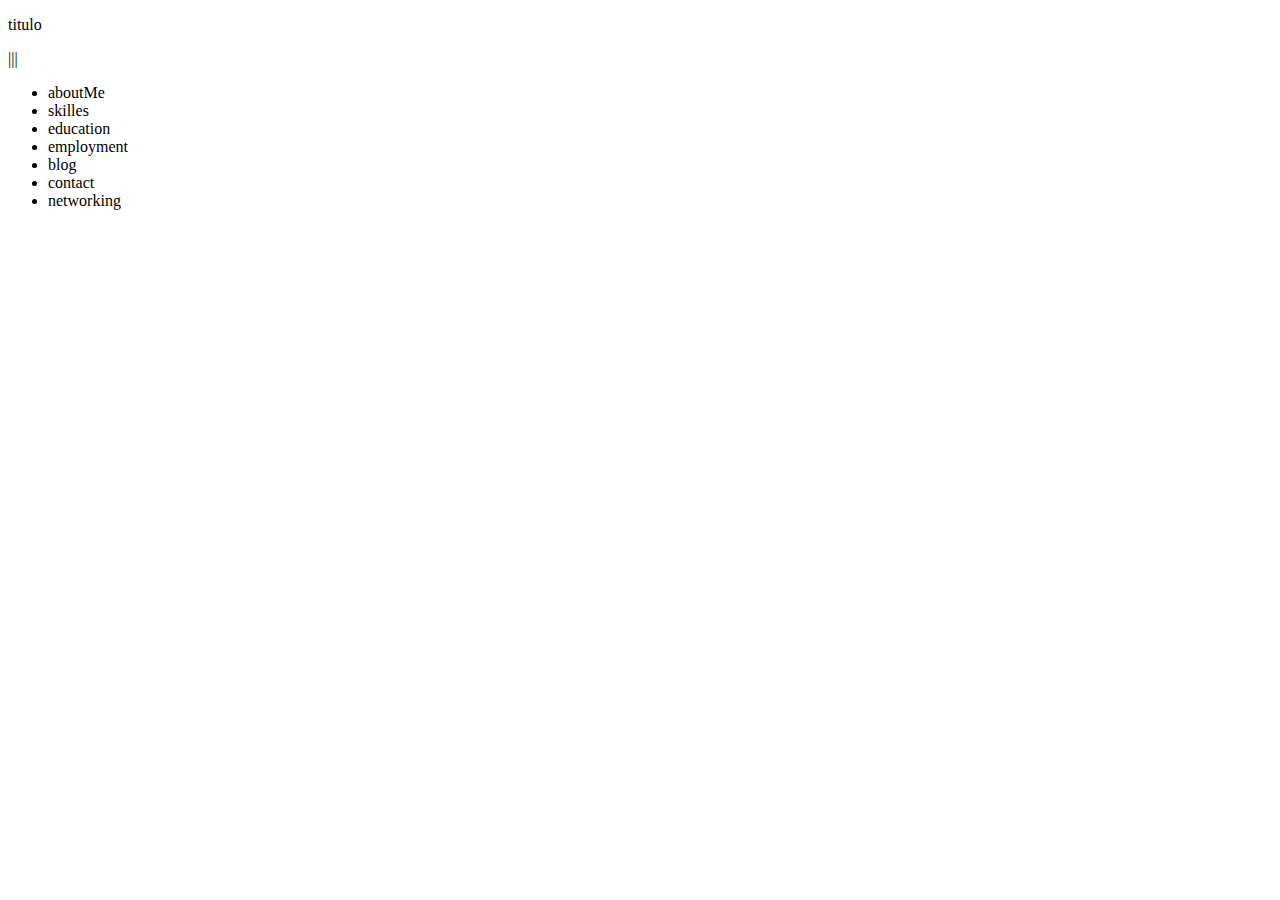
==== index.html @ 9b55c050 "first comite, layout html and files style and script" ====
<!DOCTYPE html>
<html lang="en">
<head>
    <meta charset="UTF-8">
    <meta name="viewport" content="width=device-width, initial-scale=1.0">
    <title>Document</title>
</head>
<body>
<div class="container">
    <header>
        <div class="titulo"><p>titulo</p></div>
        <nav><p>|||</p></nav>
    </header>
    <div class="saidbar">
        <ul>
            <li>aboutMe</li>
            <li>skilles</li>
            <li>education</li>
            <li>employment</li>
            <li>blog</li>
            <li>contact</li>
            <li>networking</li>
        </ul>
    </div>
    <main>
        <section class="aboutMe"></section>
        <section class="skilles"></section>
        <section class="education"></section>
        <section class="employment"></section>
        <section class="blog"></section>
        <section class="contact"></section>
        <section class="networking"></section>
    </main>

</div>
</body>
</html>
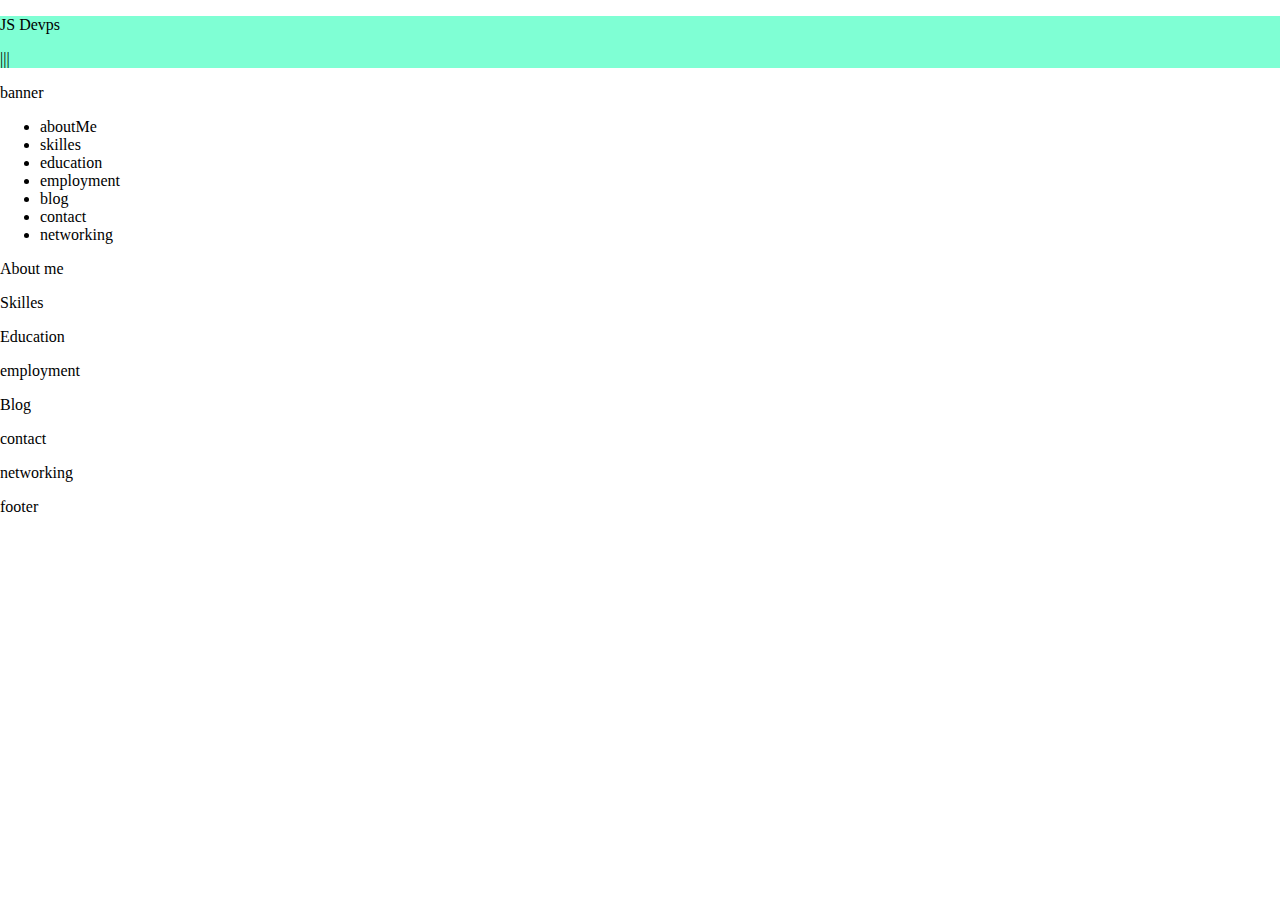
==== commit 0af32dec: "update's html, add some line for layout and  i asociate it the style file's at html" ====
--- a/index.html
+++ b/index.html
@@ -3,14 +3,17 @@
 <head>
     <meta charset="UTF-8">
     <meta name="viewport" content="width=device-width, initial-scale=1.0">
-    <title>Document</title>
+    <title>JS Devps</title>
+    <link rel="stylesheet" type="text/css" href="style.css">
+
 </head>
 <body>
 <div class="container">
     <header>
-        <div class="titulo"><p>titulo</p></div>
+        <div class="titulo"><p>JS Devps</p></div>
         <nav><p>|||</p></nav>
     </header>
+    <div class="banner"><p>banner</p></div>
     <div class="saidbar">
         <ul>
             <li>aboutMe</li>
@@ -23,15 +26,15 @@
         </ul>
     </div>
     <main>
-        <section class="aboutMe"></section>
-        <section class="skilles"></section>
-        <section class="education"></section>
-        <section class="employment"></section>
-        <section class="blog"></section>
-        <section class="contact"></section>
-        <section class="networking"></section>
+        <section class="aboutMe"><p>About me</p></section>
+        <section class="skilles"><p>Skilles</p></section>
+        <section class="education"><p>Education</p></section>
+        <section class="employment"><p>employment</p></section>
+        <section class="blog"><p>Blog</p></section>
+        <section class="contact"><p>contact</p></section>
+        <section class="networking"><p>networking</p></section>
     </main>
-
+    <footer><p>footer</p></footer>
 </div>
 </body>
 </html>--- a/style.css
+++ b/style.css
@@ -0,0 +1,9 @@
+body{
+    font-size: medium;
+    margin: 0;
+    padding: 0;
+}
+
+header{
+    background-color: aquamarine;
+}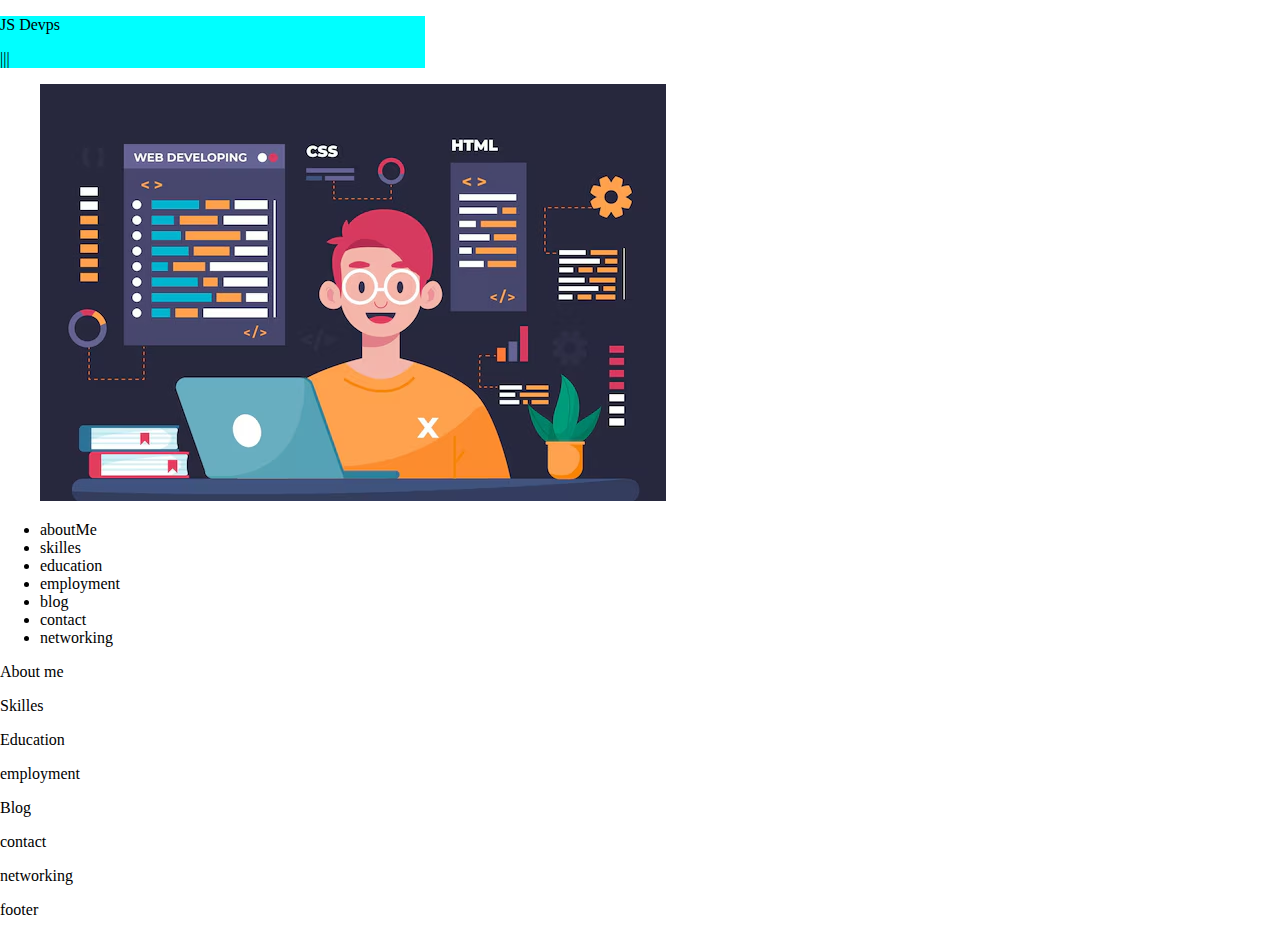
==== commit 76f020a6: "i updated the style.css file, added styling for Mobile First and a image for banner" ====
--- a/index.html
+++ b/index.html
@@ -13,7 +13,11 @@
         <div class="titulo"><p>JS Devps</p></div>
         <nav><p>|||</p></nav>
     </header>
-    <div class="banner"><p>banner</p></div>
+    <div class="banner">
+        <figure>
+            <img src="./img/banner1.avif" alt="imagenes decorativa de desarrollador">
+        </figure>
+    </div>
     <div class="saidbar">
         <ul>
             <li>aboutMe</li>
--- a/style.css
+++ b/style.css
@@ -5,5 +5,44 @@
 }
 
 header{
-    background-color: aquamarine;
-}+    background-color: aqua;
+    margin: 0;
+  
+}
+
+@media (min-width: 300px) and (max-width: 425px) {
+    .container{
+        width: 425px;
+    }
+    body{
+        width: 425px;
+    }
+   header{
+    display: flex;
+    flex-direction: row;
+    align-items: center;
+    align-content: center;
+    justify-content: space-evenly;
+    width: 425px ;
+   }
+   .banner{
+    width: 425px;
+   }
+   .banner figure{
+    margin: 0;
+    width: 425px;
+   }
+   .banner figure img{
+    width: 425px ;
+   }
+   .saidbar{
+    display: none;
+   }
+  }
+  @media (min-width: 425px) {
+    header{
+     width: 425px ;
+    }
+     
+ 
+   }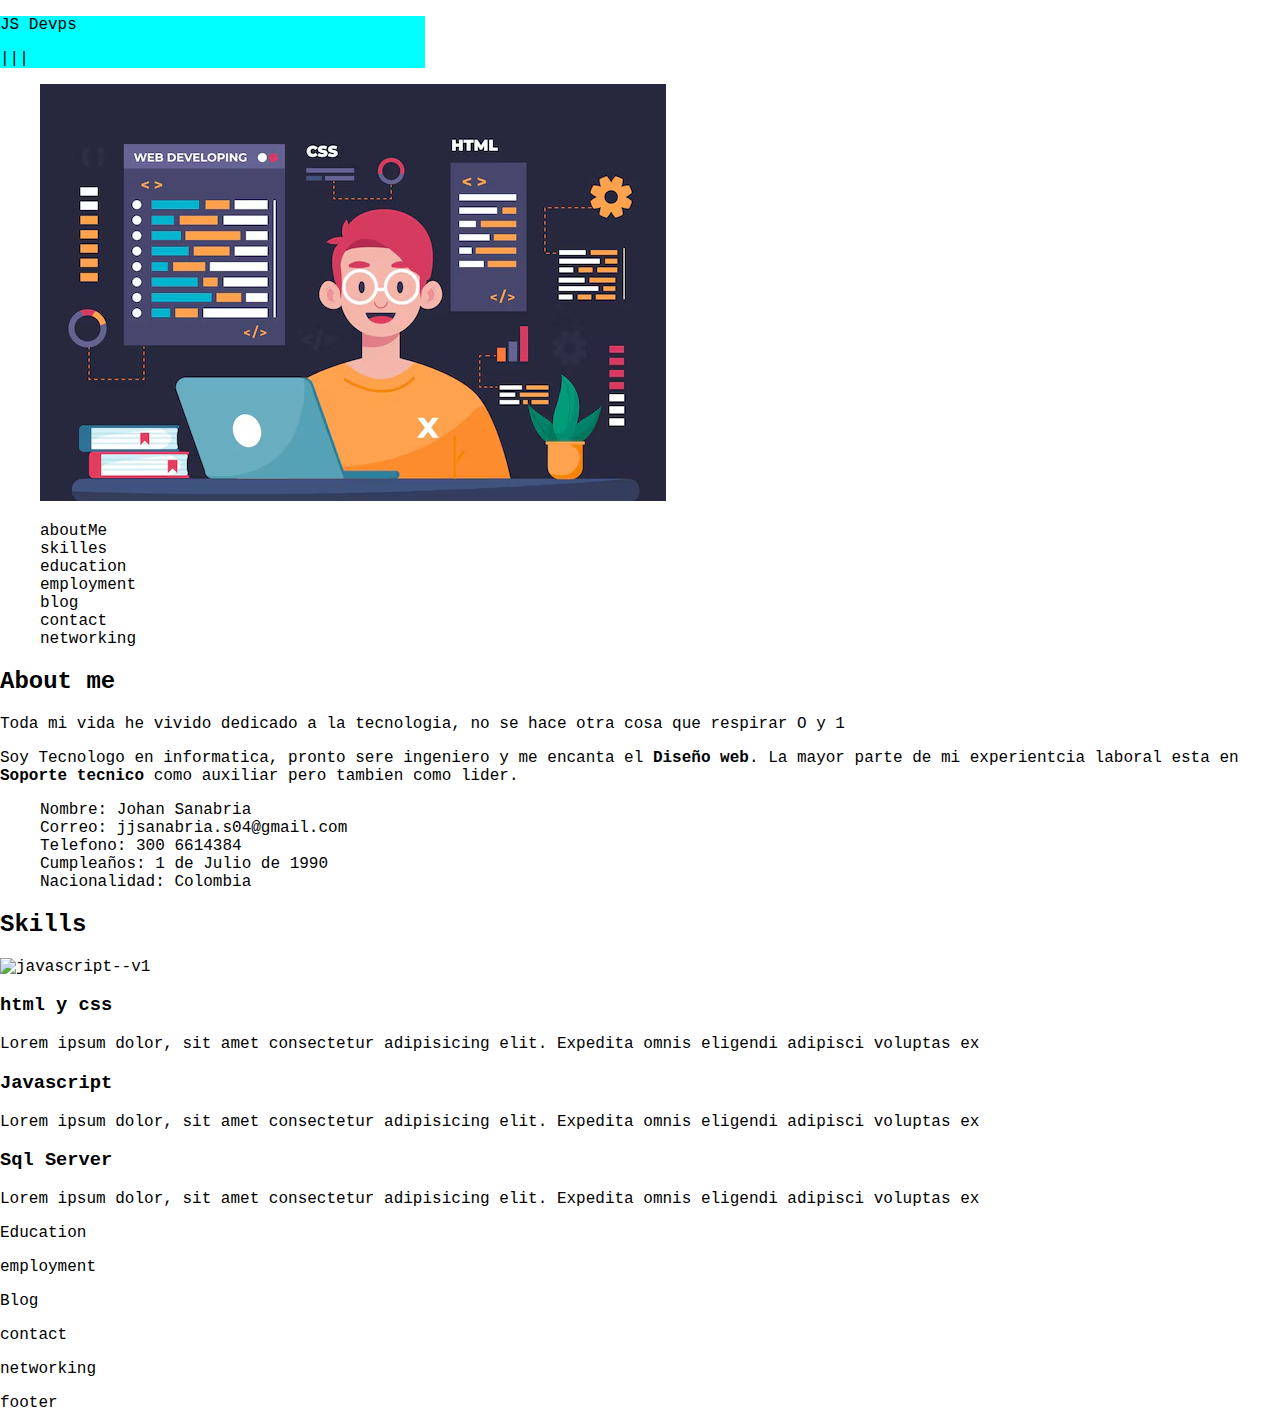
==== commit f24ad908: "i added secction aboutme and Skills" ====
--- a/index.html
+++ b/index.html
@@ -30,8 +30,53 @@
         </ul>
     </div>
     <main>
-        <section class="aboutMe"><p>About me</p></section>
-        <section class="skilles"><p>Skilles</p></section>
+        <section class="aboutMe">
+            <h2>About me</h2>
+            <article>
+                <p>
+                    Toda mi vida he vivido dedicado a la tecnologia, no se hace otra cosa que respirar O y 1
+                </p>
+                <p>
+                    Soy Tecnologo en informatica, pronto sere ingeniero y me encanta el <strong>Diseño web</strong>. La mayor parte de mi experientcia laboral esta en <strong>Soporte tecnico</strong> como auxiliar pero tambien como lider.
+
+                </p>
+            </article>
+            <article>
+                <ul class="aligned-list">
+                    <li><span>Nombre: </span> Johan Sanabria</li>
+                    <li><span>Correo: </span> jjsanabria.s04@gmail.com</li>
+                    <li><span>Telefono: </span> 300 6614384</li>
+                    <li><span>Cumpleaños: </span> 1 de Julio de 1990</li>
+                    <li><span>Nacionalidad: </span> Colombia</li>
+                </ul>
+            </article>
+        </section>
+        <section class="skills">
+            <h2>Skills</h2>
+            <div class="skill1">
+                <div class="skill1--icono">
+                    <img src="https://img.icons8.com/ios/50/javascript--v1.png" alt="javascript--v1"/>
+                </div>
+                <div class="skill1--text">
+                    <h3>html y css</h3>
+                    <p>Lorem ipsum dolor, sit amet consectetur adipisicing elit. Expedita omnis eligendi adipisci voluptas ex</p>
+                </div>
+            </div>
+            <div class="skill2">
+                <div class="skill2--icono"></div>
+                <div class="skill2--text">
+                    <h3>Javascript</h3>
+                    <p>Lorem ipsum dolor, sit amet consectetur adipisicing elit. Expedita omnis eligendi adipisci voluptas ex</p>
+                </div>
+            </div>
+            <div class="skill3">
+                <div class="skill3--icono"></div>
+                <div class="skill3--text">
+                    <h3>Sql Server</h3>
+                    <p>Lorem ipsum dolor, sit amet consectetur adipisicing elit. Expedita omnis eligendi adipisci voluptas ex</p>
+                </div>
+            </div>
+        </section>
         <section class="education"><p>Education</p></section>
         <section class="employment"><p>employment</p></section>
         <section class="blog"><p>Blog</p></section>
--- a/style.css
+++ b/style.css
@@ -1,8 +1,13 @@
 body{
     font-size: medium;
+    font-family: 'Courier New', Courier, monospace;
     margin: 0;
     padding: 0;
+    list-style: none;
 }
+ul {
+    list-style: none;
+  }
 
 header{
     background-color: aqua;
@@ -13,9 +18,12 @@
 @media (min-width: 300px) and (max-width: 425px) {
     .container{
         width: 425px;
+        padding:0;
+
     }
     body{
         width: 425px;
+        padding:0;
     }
    header{
     display: flex;
@@ -24,20 +32,77 @@
     align-content: center;
     justify-content: space-evenly;
     width: 425px ;
+    padding:0;
    }
    .banner{
     width: 425px;
+    padding:0;
    }
    .banner figure{
     margin: 0;
     width: 425px;
+    padding:0;
    }
    .banner figure img{
     width: 425px ;
+    padding:0;
    }
    .saidbar{
     display: none;
+    padding:0;
    }
+   .aboutMe{
+    padding: 12px;
+    background-color: blueviolet;
+   }
+    .aligned-list {
+        list-style: none;
+        padding: 0;
+    }
+    
+    .aligned-list li {
+        margin-bottom: 10px;
+        display: flex;
+    }
+    
+    .aligned-list li span {
+        min-width: 120px; /* Ajusta el ancho según tus necesidades */
+        display: inline-block;
+        font-weight: bold;
+    }
+    
+    .aligned-list li span:not(:first-child) {
+        margin-left: 20px; /* Espacio entre la etiqueta y el valor */
+    }
+    
+    .skills{
+        padding: 12px;
+        background-color: rgb(255, 170, 13);
+    }
+    .skill1{
+        display: flex;
+        flex-direction: row;
+        
+        }
+        .skill1--icono{
+            width: 20%;
+            margin: 0;
+            padding: 0;
+            }
+            
+            .skill1--text{
+                width: 80%;
+                margin: 0;
+                padding: 0;
+                }
+                .skill1--text h3{
+                    margin-top: 0;
+                    }
+    .skill1--icono img{
+        width:70px;
+        height: 70px;
+    }
+
   }
   @media (min-width: 425px) {
     header{
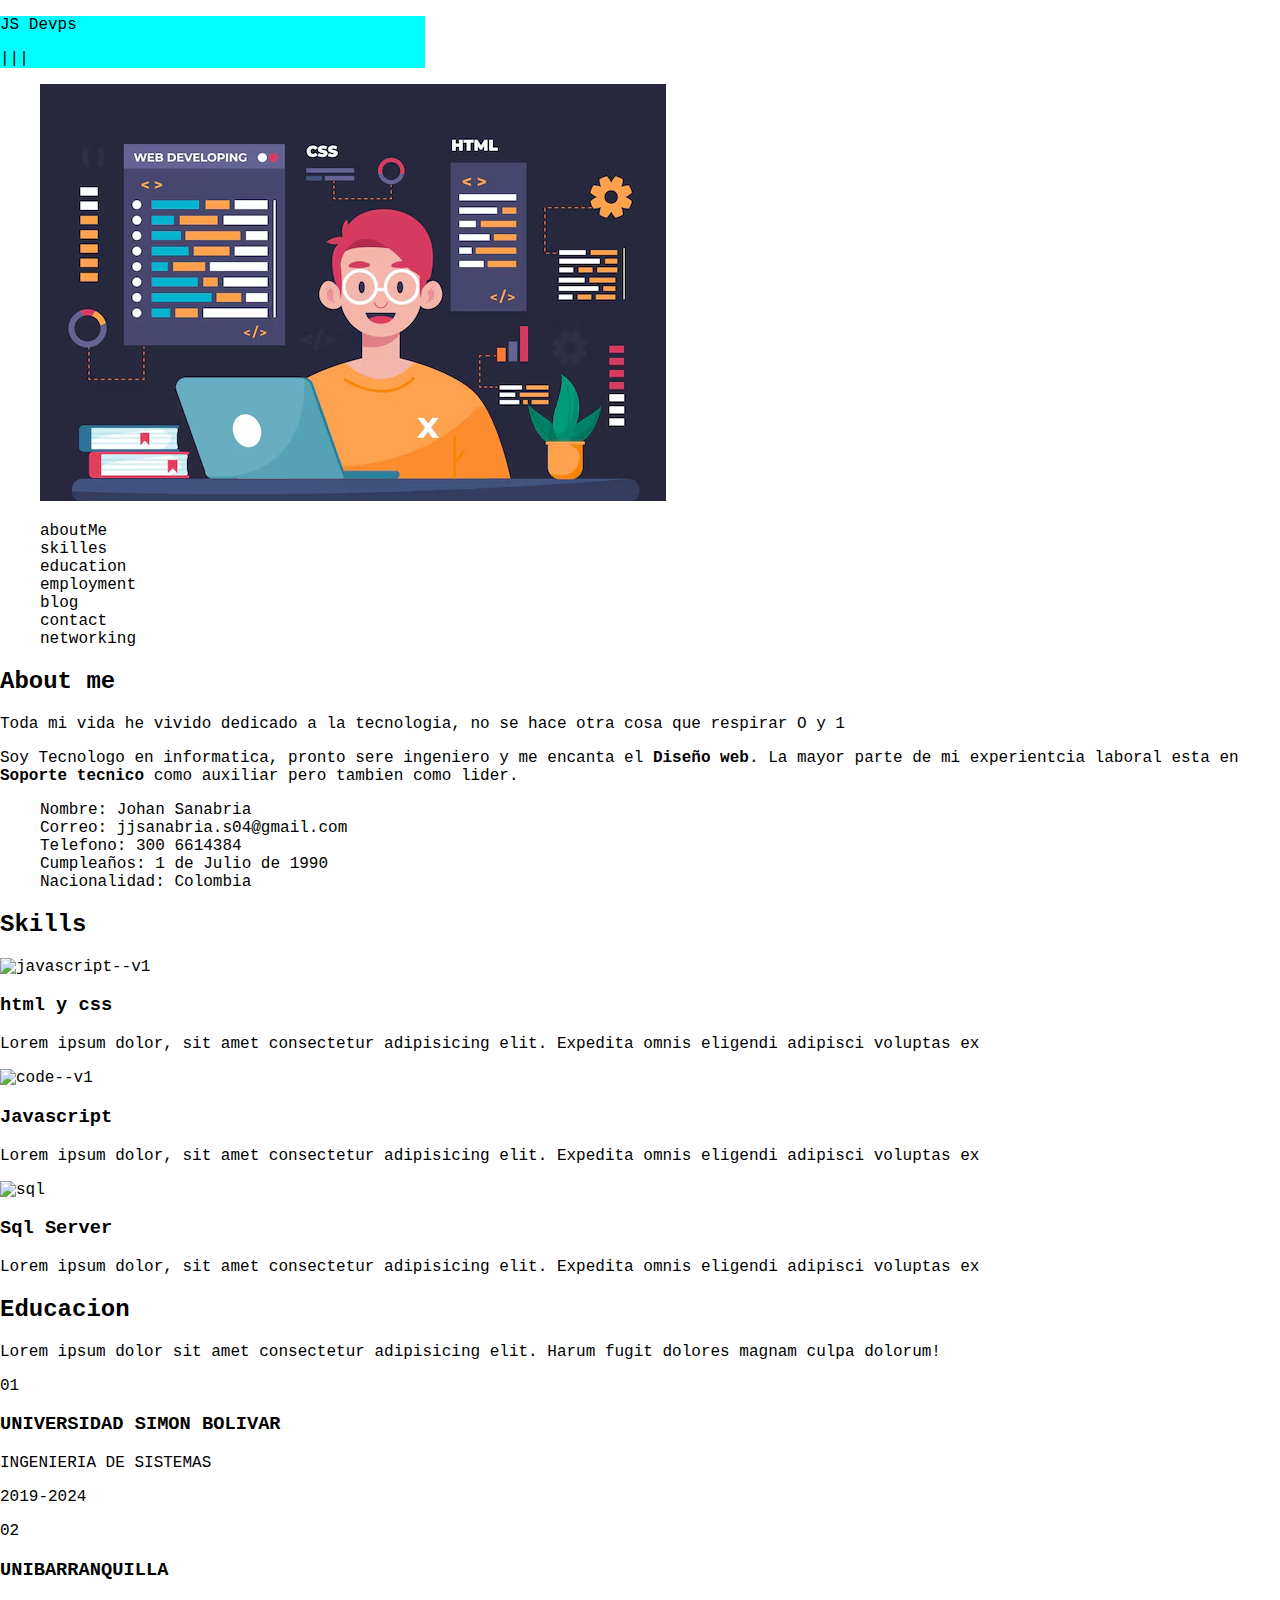
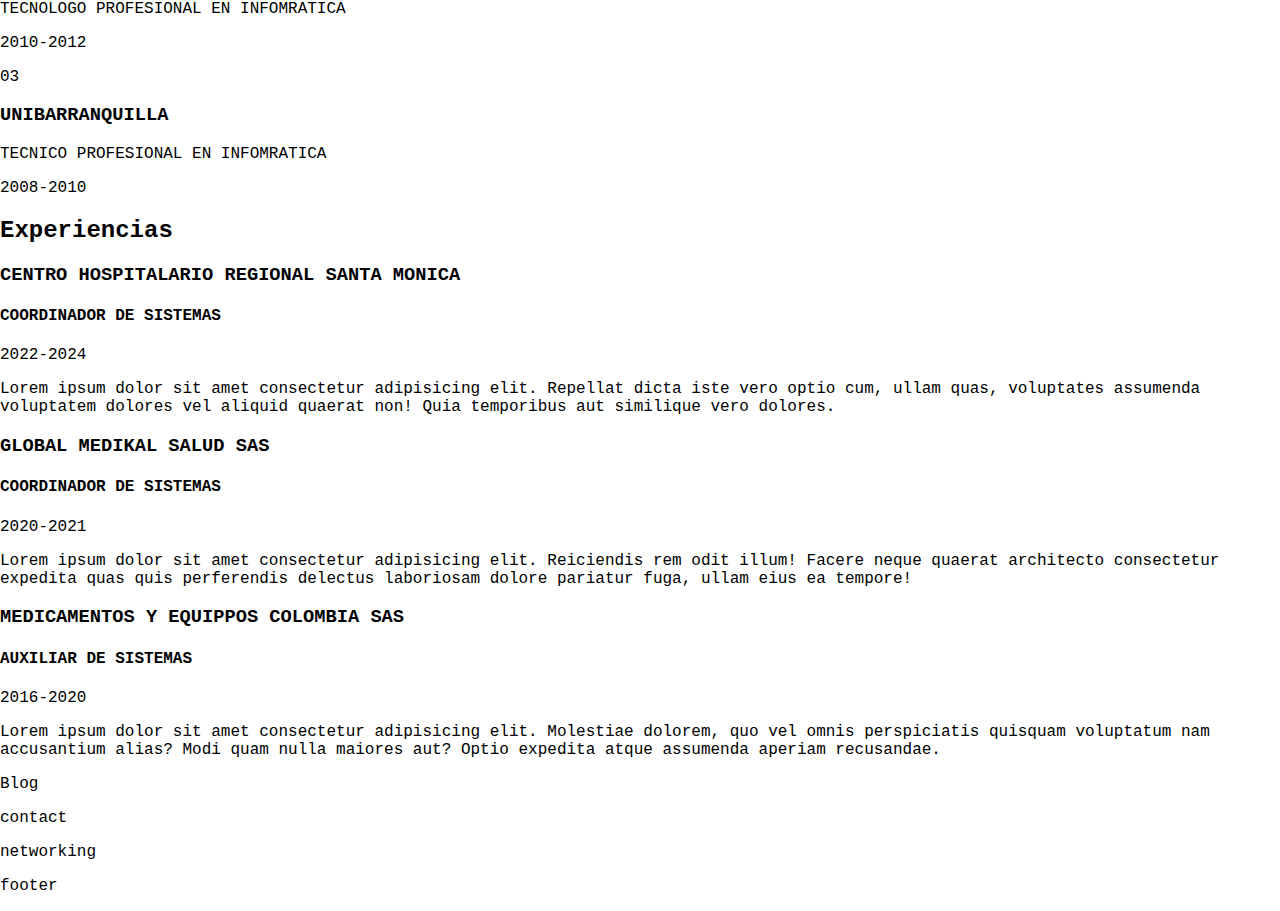
==== commit 023ba5a2: "continiue adding items at secction EDUCATION, and added secction EMPLOYMENT" ====
--- a/index.html
+++ b/index.html
@@ -62,23 +62,82 @@
                     <p>Lorem ipsum dolor, sit amet consectetur adipisicing elit. Expedita omnis eligendi adipisci voluptas ex</p>
                 </div>
             </div>
-            <div class="skill2">
-                <div class="skill2--icono"></div>
-                <div class="skill2--text">
+            <div class="skill1">
+                <div class="skill1--icono">
+                    <img src="https://img.icons8.com/ios/50/code--v1.png" alt="code--v1"/>
+                </div>
+                <div class="skill1--text">
                     <h3>Javascript</h3>
                     <p>Lorem ipsum dolor, sit amet consectetur adipisicing elit. Expedita omnis eligendi adipisci voluptas ex</p>
                 </div>
             </div>
-            <div class="skill3">
-                <div class="skill3--icono"></div>
-                <div class="skill3--text">
+            <div class="skill1">
+                <div class="skill1--icono">
+                    <img src="https://img.icons8.com/ios/50/sql.png" alt="sql"/>
+                </div>
+                <div class="skill1--text">
                     <h3>Sql Server</h3>
                     <p>Lorem ipsum dolor, sit amet consectetur adipisicing elit. Expedita omnis eligendi adipisci voluptas ex</p>
                 </div>
             </div>
         </section>
-        <section class="education"><p>Education</p></section>
-        <section class="employment"><p>employment</p></section>
+        <section class="education">
+            <div class="education--tittle">
+                <h2>Educacion</h2>
+                <p>Lorem ipsum dolor sit amet consectetur adipisicing elit. Harum fugit dolores magnam culpa dolorum! </p>
+            </div>
+            <div class="education--item">
+                <div class="education--icono">
+                    <p>01</p>                    
+                </div>
+                <div class="education--text">
+                    <h3>UNIVERSIDAD SIMON BOLIVAR</h3>
+                    <p>INGENIERIA DE SISTEMAS</p>
+                    <p>2019-2024</p>
+                </div>
+                </div>
+                <div class="education--item">
+                <div class="education--icono">
+                    <p>02</p>                    
+                </div>
+                <div class="education--text">
+                    <h3>UNIBARRANQUILLA</h3>
+                    <p>TECNOLOGO PROFESIONAL EN INFOMRATICA</p>
+                    <p>2010-2012</p>
+                </div>
+                </div>
+                <div class="education--item">
+                    <div class="education--icono">
+                        <p>03</p>                    
+                    </div>
+                    <div class="education--text">
+                        <h3>UNIBARRANQUILLA</h3>
+                        <p>TECNICO PROFESIONAL EN INFOMRATICA</p>
+                        <p>2008-2010</p>
+                    </div>
+                    </div>
+        </section>
+        <section class="employment">
+            <h2>Experiencias</h2>
+            <div class="employment--item">
+                <h3>CENTRO HOSPITALARIO REGIONAL SANTA MONICA</h3>
+                <h4>COORDINADOR DE SISTEMAS</h4>
+                <p class="dateYear">2022-2024</p>
+                <p>Lorem ipsum dolor sit amet consectetur adipisicing elit. Repellat dicta iste vero optio cum, ullam quas, voluptates assumenda voluptatem dolores vel aliquid quaerat non! Quia temporibus aut similique vero dolores.</p>
+            </div>
+            <div class="employment--item">
+                <h3>GLOBAL MEDIKAL SALUD SAS</h3>
+                <h4>COORDINADOR DE SISTEMAS</h4>
+                <p class="dateYear">2020-2021</p>
+                <p>Lorem ipsum dolor sit amet consectetur adipisicing elit. Reiciendis rem odit illum! Facere neque quaerat architecto consectetur expedita quas quis perferendis delectus laboriosam dolore pariatur fuga, ullam eius ea tempore!</p>
+            </div>
+            <div class="employment--item">
+                <h3>MEDICAMENTOS Y EQUIPPOS COLOMBIA SAS</h3>
+                <h4>AUXILIAR DE SISTEMAS</h4>
+                <p class="dateYear">2016-2020</p>
+                <p>Lorem ipsum dolor sit amet consectetur adipisicing elit. Molestiae dolorem, quo vel omnis perspiciatis quisquam voluptatum nam accusantium alias? Modi quam nulla maiores aut? Optio expedita atque assumenda aperiam recusandae.</p>
+            </div>
+        </section>
         <section class="blog"><p>Blog</p></section>
         <section class="contact"><p>contact</p></section>
         <section class="networking"><p>networking</p></section>
--- a/style.css
+++ b/style.css
@@ -102,7 +102,78 @@
         width:70px;
         height: 70px;
     }
+    .education{
+        padding: 12px;
+        background-color: rgb(255, 255, 255);
+    }
+    .education--item{
+        display: flex;
+        flex-direction: row;
+    }
+    .education--tittle{
+        border-bottom: 1px solid #c0c0c0;
+        padding-bottom: 10px;
+        margin-bottom: 10px;
+    }
 
+    .education--icono{
+        display: flex; /* Utilizar flexbox */
+        align-items: flex-start; /* Alinear elementos en la parte superior del contenedor */
+        text-align: center; /* Alinear el texto al centro horizontalmente */
+         
+            width: 20%;
+            height: 50%;
+            margin: 0;
+            padding: 0;
+            }
+            .education--icono p{
+                font-size: 28px;
+                }
+                
+            .education--text{
+                width: 80%;
+                margin: 0;
+                padding: 0;
+                }
+                .education--text h3{
+                    margin-top: 0;
+                    }
+    .seducation--icono img{
+        width:70px;
+        height: 70px;
+    }
+
+    /*SECTION ABOUT EMPOYMENT*/
+    .employment{
+        padding: 12px;
+        background-color: blueviolet;
+    }
+    .employment--item{
+        position: relative;
+        border-bottom: 1px solid transparent; /* Borde transparente */
+        margin-bottom: 20px; 
+        
+    }
+    .employment--item::after {
+        content: '';
+        position: absolute;
+        bottom: -5px; /* Ajusta esto para la mitad del margen */
+        left: 70%; /* Centra el pseudo-elemento */
+        transform: translateX(-80%);
+        width: 70%; /* Ajusta esto para la mitad del margen */
+        border-bottom: 1px solid #c0c0c0; / /* La mitad del margen */
+    }
+    .employment--item h3, h4 {
+        margin:0;
+    }
+    .employment--item h3, h4 {
+        margin:0;
+    }
+    .dateYear {
+        display: inline-block;
+        background-color: black;
+        color: #c0c0c0;
+    }
   }
   @media (min-width: 425px) {
     header{
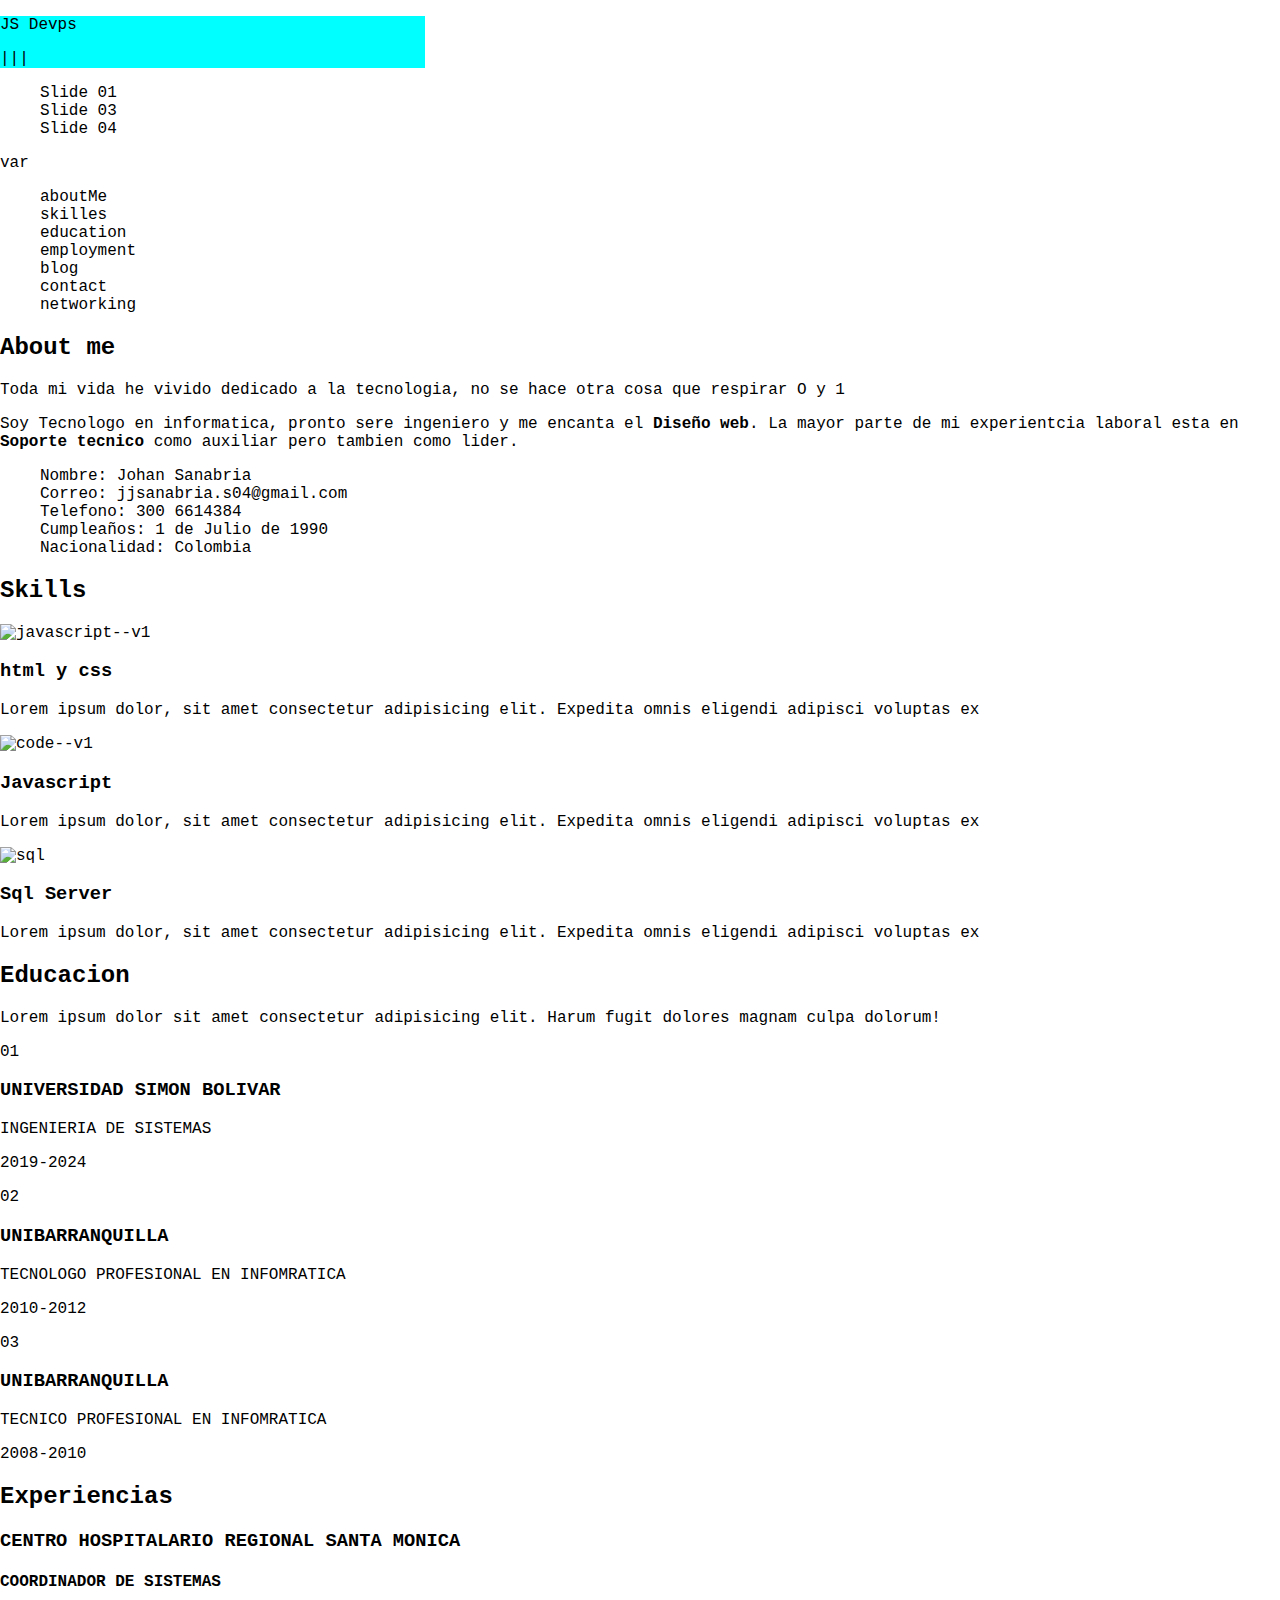
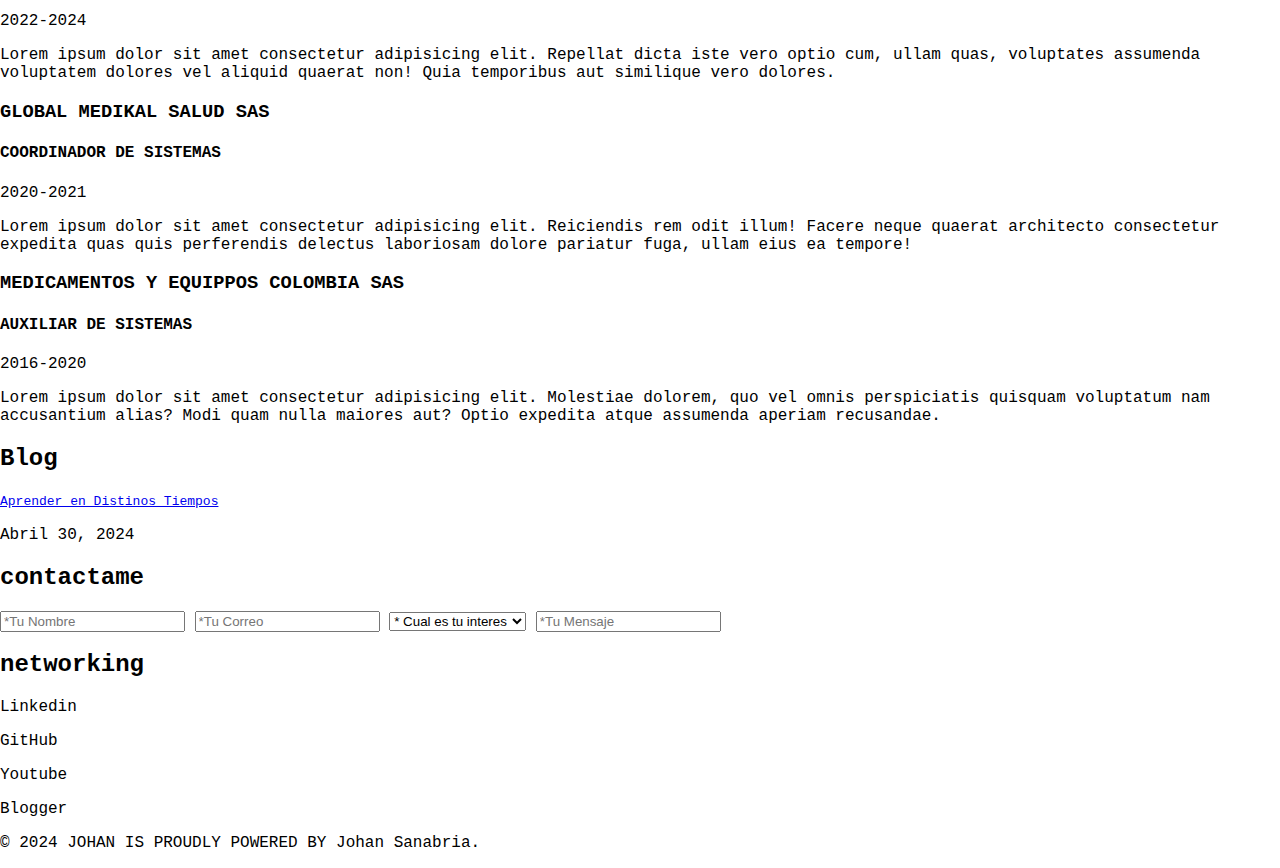
==== commit 925df8cc: "agregue todo el contenido mobile" ====
--- a/index.html
+++ b/index.html
@@ -13,11 +13,23 @@
         <div class="titulo"><p>JS Devps</p></div>
         <nav><p>|||</p></nav>
     </header>
-    <div class="banner">
-        <figure>
-            <img src="./img/banner1.avif" alt="imagenes decorativa de desarrollador">
-        </figure>
-    </div>
+
+        <div class="splide">
+            <div class="splide__track">
+              <ul class="splide__list">
+                <li class="splide__slide">Slide 01</li>
+                <li class="splide__slide">Slide 03</li>
+                <li class="splide__slide">Slide 04</li>
+                
+              </ul>
+            </div>
+            
+            <!-- Add the progress bar element -->
+            <div class="my-slider-progress">
+              <div class="my-slider-progress-bar">var</div>
+            </div>
+          </div>
+
     <div class="saidbar">
         <ul>
             <li>aboutMe</li>
@@ -138,11 +150,48 @@
                 <p>Lorem ipsum dolor sit amet consectetur adipisicing elit. Molestiae dolorem, quo vel omnis perspiciatis quisquam voluptatum nam accusantium alias? Modi quam nulla maiores aut? Optio expedita atque assumenda aperiam recusandae.</p>
             </div>
         </section>
-        <section class="blog"><p>Blog</p></section>
-        <section class="contact"><p>contact</p></section>
-        <section class="networking"><p>networking</p></section>
+        <section class="blog">
+            <h2>Blog</h2>
+            <section class="blogSection">
+            
+            
+                <article class="blogSection--article">
+                    <a href="https://johansanabria.blogspot.com/2024/04/aprender-en-distintos-tiempos.html" target="_blank"><p><samp>Aprender en Distinos Tiempos</samp></p></a>
+                    <div>
+                        <p>Abril 30, 2024</p>
+                    </div>
+                </article>
+            </section>
+        </section>
+        <section class="contact">
+            <h2>contactame</h2>
+            <form action="" method="post">
+                <input type="text" placeholder="*Tu Nombre">
+                <input type="email" placeholder="*Tu Correo">
+                    <select id="opciones" name="opciones">
+                        <option value="">* Cual es tu interes</option>
+                        <option value="opcion1">Tecnico en Soporte</option>
+                        <option value="opcion2">Diseñador Web</option>
+                        <option value="opcion3">Diseñador Grafico</option>
+                        <option value="opcion4">Analista de Datos</option>
+                    </select>
+                <input type="text" placeholder="*Tu Mensaje">
+            </form>
+        </section>
+        <section class="networking">
+            <h2>networking</h2>
+            <p>Linkedin</p>
+            <p>GitHub</p>
+            <p>Youtube</p>
+            <p>Blogger</p>
+
+        </section>
     </main>
-    <footer><p>footer</p></footer>
+    <footer>
+        <p>© 2024 JOHAN IS PROUDLY POWERED BY Johan Sanabria.</p>
+    </footer>
 </div>
+<script src="script.js"></script>
+<script src="ruta-al-archivo/splide.min.js"></script>
 </body>
 </html>--- a/style.css
+++ b/style.css
@@ -34,19 +34,19 @@
     width: 425px ;
     padding:0;
    }
-   .banner{
-    width: 425px;
-    padding:0;
-   }
-   .banner figure{
-    margin: 0;
-    width: 425px;
-    padding:0;
-   }
-   .banner figure img{
-    width: 425px ;
-    padding:0;
-   }
+
+
+   .my-slider-progress {
+     background: #a74949;
+   }
+   
+   .my-slider-progress-bar {
+     background: rgb(132, 207, 20);
+     height: 2px;
+     transition: width 400ms ease;
+     width: 0;
+   }
+  
    .saidbar{
     display: none;
     padding:0;
@@ -174,6 +174,52 @@
         background-color: black;
         color: #c0c0c0;
     }
+
+    
+    /*SECTION ABOUT CONTAC*/
+
+    .blog{
+        padding: 12px;
+        background-color: rgb(255, 170, 13);
+    }
+    .blogSection{
+        border: 4px rgb(241, 195, 108) solid;
+        margin: 6px;
+        padding: 6px;
+    }
+    form{
+        display: flex;
+        flex-direction: column;
+    }
+    /*SECTION ABOUT CONTAC*/
+    .contact{
+        padding: 12px;   
+    }
+    form{
+        margin: 20px;
+    }
+    form input{
+        margin: 5px;
+        width: 340px; /* Ancho deseado */
+        height: 30px; /* Altura deseada */
+        border-color: #ccc;
+        border-width: 1px;
+        border-style: solid;
+    }
+    #opciones{
+        margin: 5px;
+        width: 346px; /* Ancho deseado */
+        height: 34px; /* Altura deseada */
+        border-color: #ccc;
+        border-width: 1px;
+        border-style: solid;
+        color: #666;
+    }
+    /*SECTION ABOUT networkin*/
+    .networking{
+        padding: 12px;
+        background-color: blueviolet;
+    }
   }
   @media (min-width: 425px) {
     header{
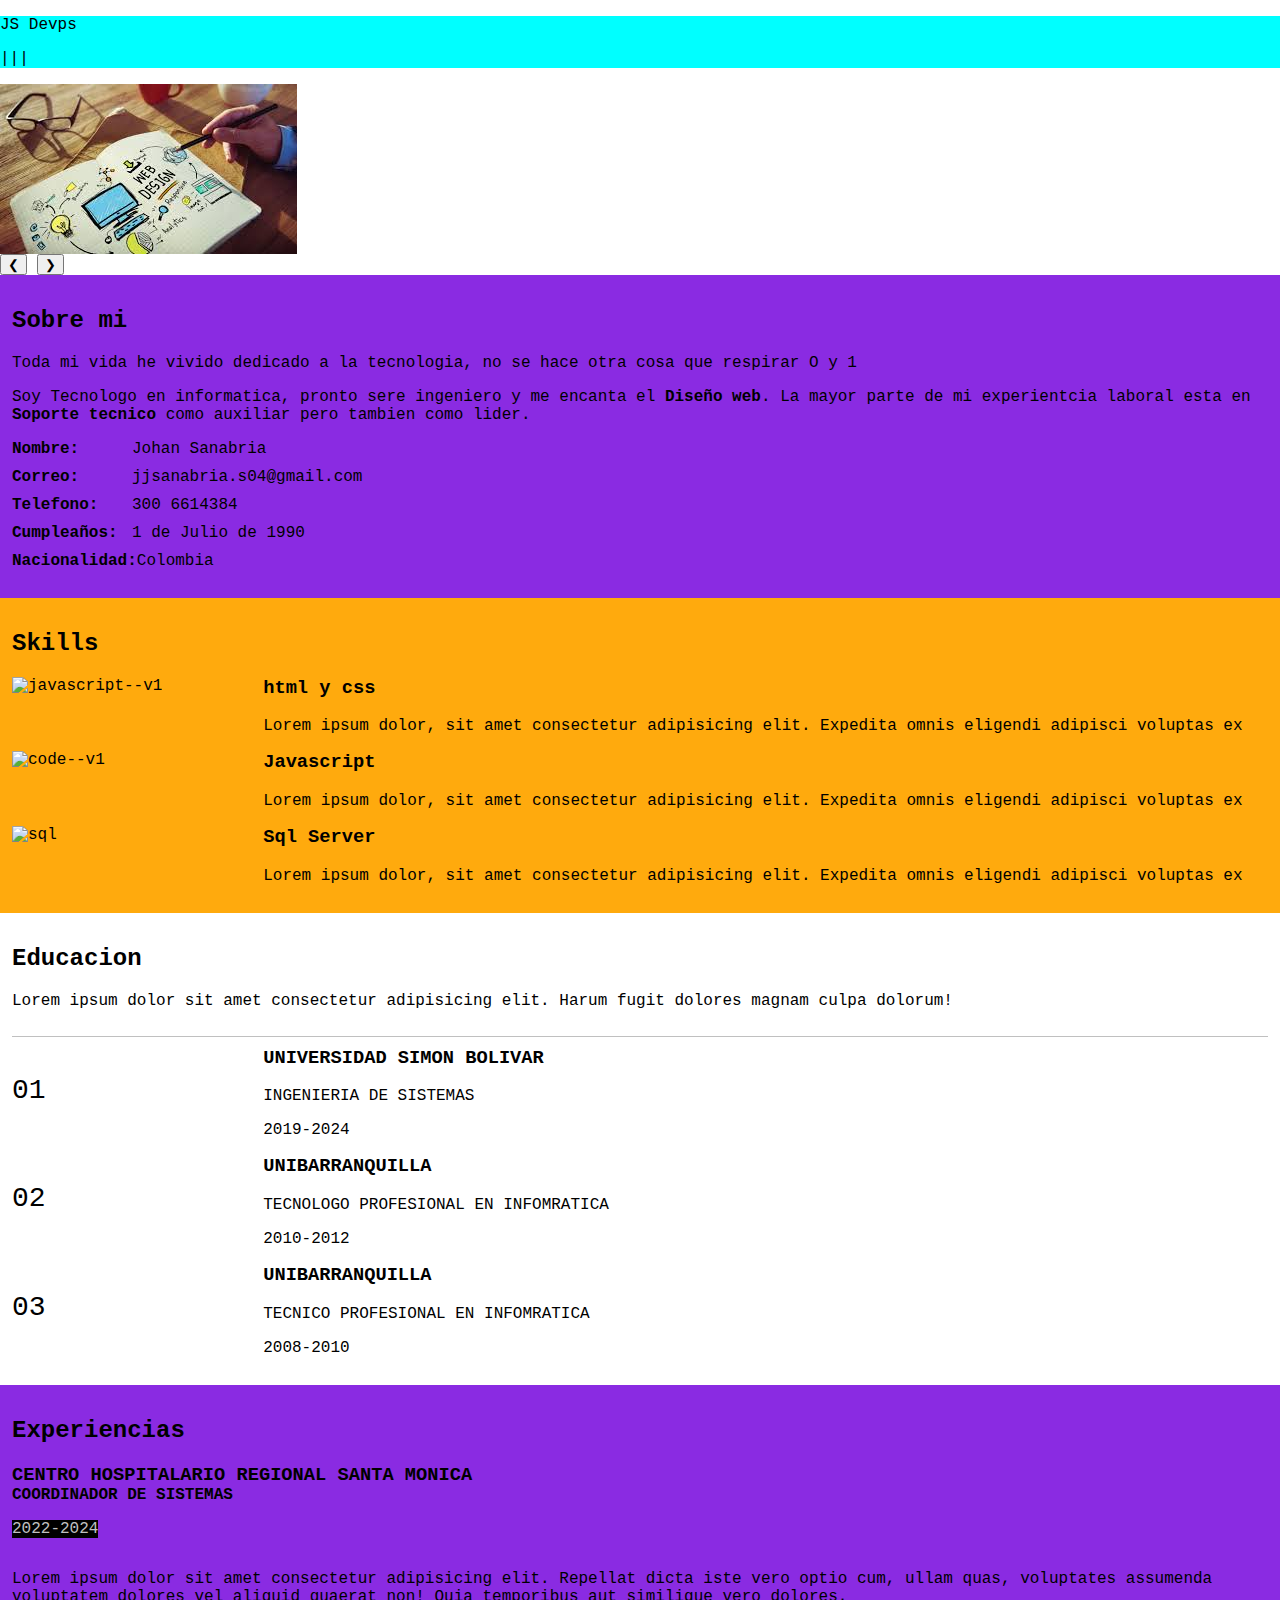
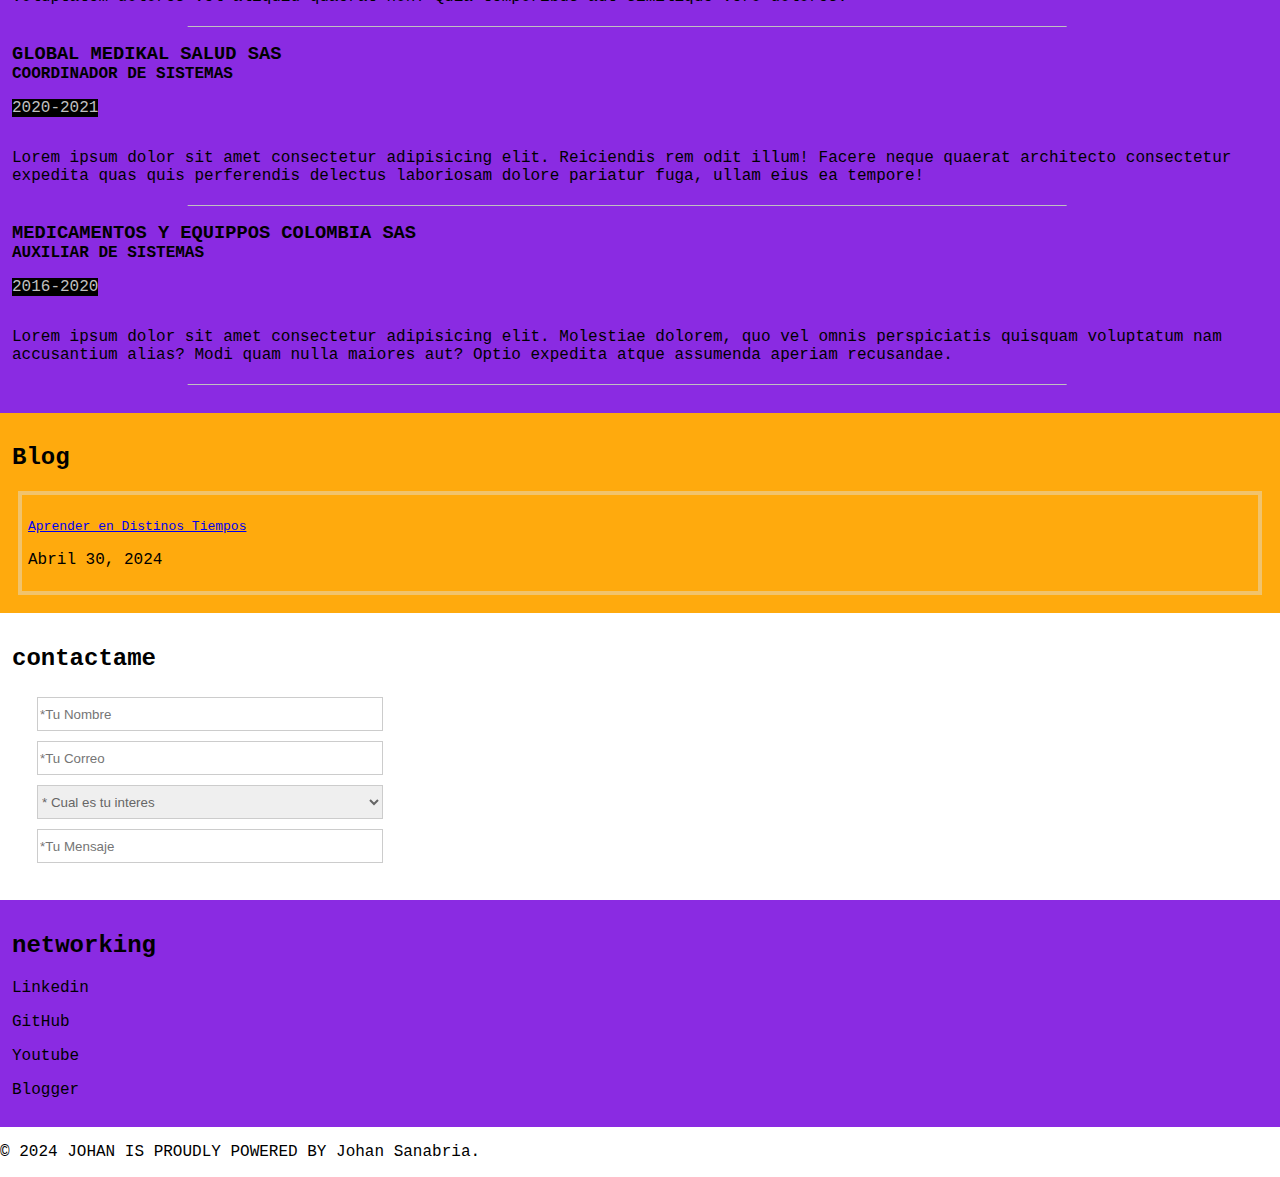
==== commit 8be0978a: "add slidershow" ====
--- a/index.html
+++ b/index.html
@@ -16,18 +16,17 @@
 
         <div class="splide">
             <div class="splide__track">
-              <ul class="splide__list">
-                <li class="splide__slide">Slide 01</li>
-                <li class="splide__slide">Slide 03</li>
-                <li class="splide__slide">Slide 04</li>
-                
-              </ul>
+                <img class="mySlides" src="./img/images (1).jpg">
+                <img class="mySlides" src="./img/images (2).jpg">
+                <img class="mySlides" src="./img/images.jpg">
+                <img class="mySlides" src="./img/diseno-web.png">
             </div>
+            <div class="buttonSlide">
+                <button class="w3-button w3-display-left" onclick="plusDivs(-1)">&#10094;</button>
+                <button class="w3-button w3-display-right" onclick="plusDivs(+1)">&#10095;</button>  
+            </div>
+
             
-            <!-- Add the progress bar element -->
-            <div class="my-slider-progress">
-              <div class="my-slider-progress-bar">var</div>
-            </div>
           </div>
 
     <div class="saidbar">
@@ -43,7 +42,7 @@
     </div>
     <main>
         <section class="aboutMe">
-            <h2>About me</h2>
+            <h2>Sobre mi</h2>
             <article>
                 <p>
                     Toda mi vida he vivido dedicado a la tecnologia, no se hace otra cosa que respirar O y 1
--- a/style.css
+++ b/style.css
@@ -34,8 +34,43 @@
     width: 425px ;
     padding:0;
    }
-
-
+   .splide{
+    width: 425px
+   }
+   .mySlides{
+    width: 100%;
+    height: 380px;
+    object-fit: cover;
+   }
+
+   .w3-button {
+    position: absolute;
+    top: 50%;
+    transform: translateY(-50%);
+    font-size: 20px;
+    background-color: rgba(0, 0, 0, 0.5);
+    color: white;
+    border: none;
+    cursor: pointer;
+    padding: 10px;
+
+  }
+
+  
+  .w3-display-left {
+    position: absolute;
+    top: 50%;
+    left: 0%;
+    transform: translate(0%, -50%);
+  }
+  
+  .w3-display-right {
+    position: absolute;
+    top: 50%;
+    right: 0%;
+    transform: translate(0%, -50%);
+  }
+   }
    .my-slider-progress {
      background: #a74949;
    }
@@ -225,6 +260,18 @@
     header{
      width: 425px ;
     }
-     
+    .w3-display-left {
+        position: absolute;
+        top: 50%;
+        left: 0%;
+        transform: translate(0%, -50%);
+      }
+      
+      .w3-display-right {
+        position: absolute;
+        top: 50%;
+        right: -32%;
+        transform: translate(0%, -50%);
+      } 
  
    }